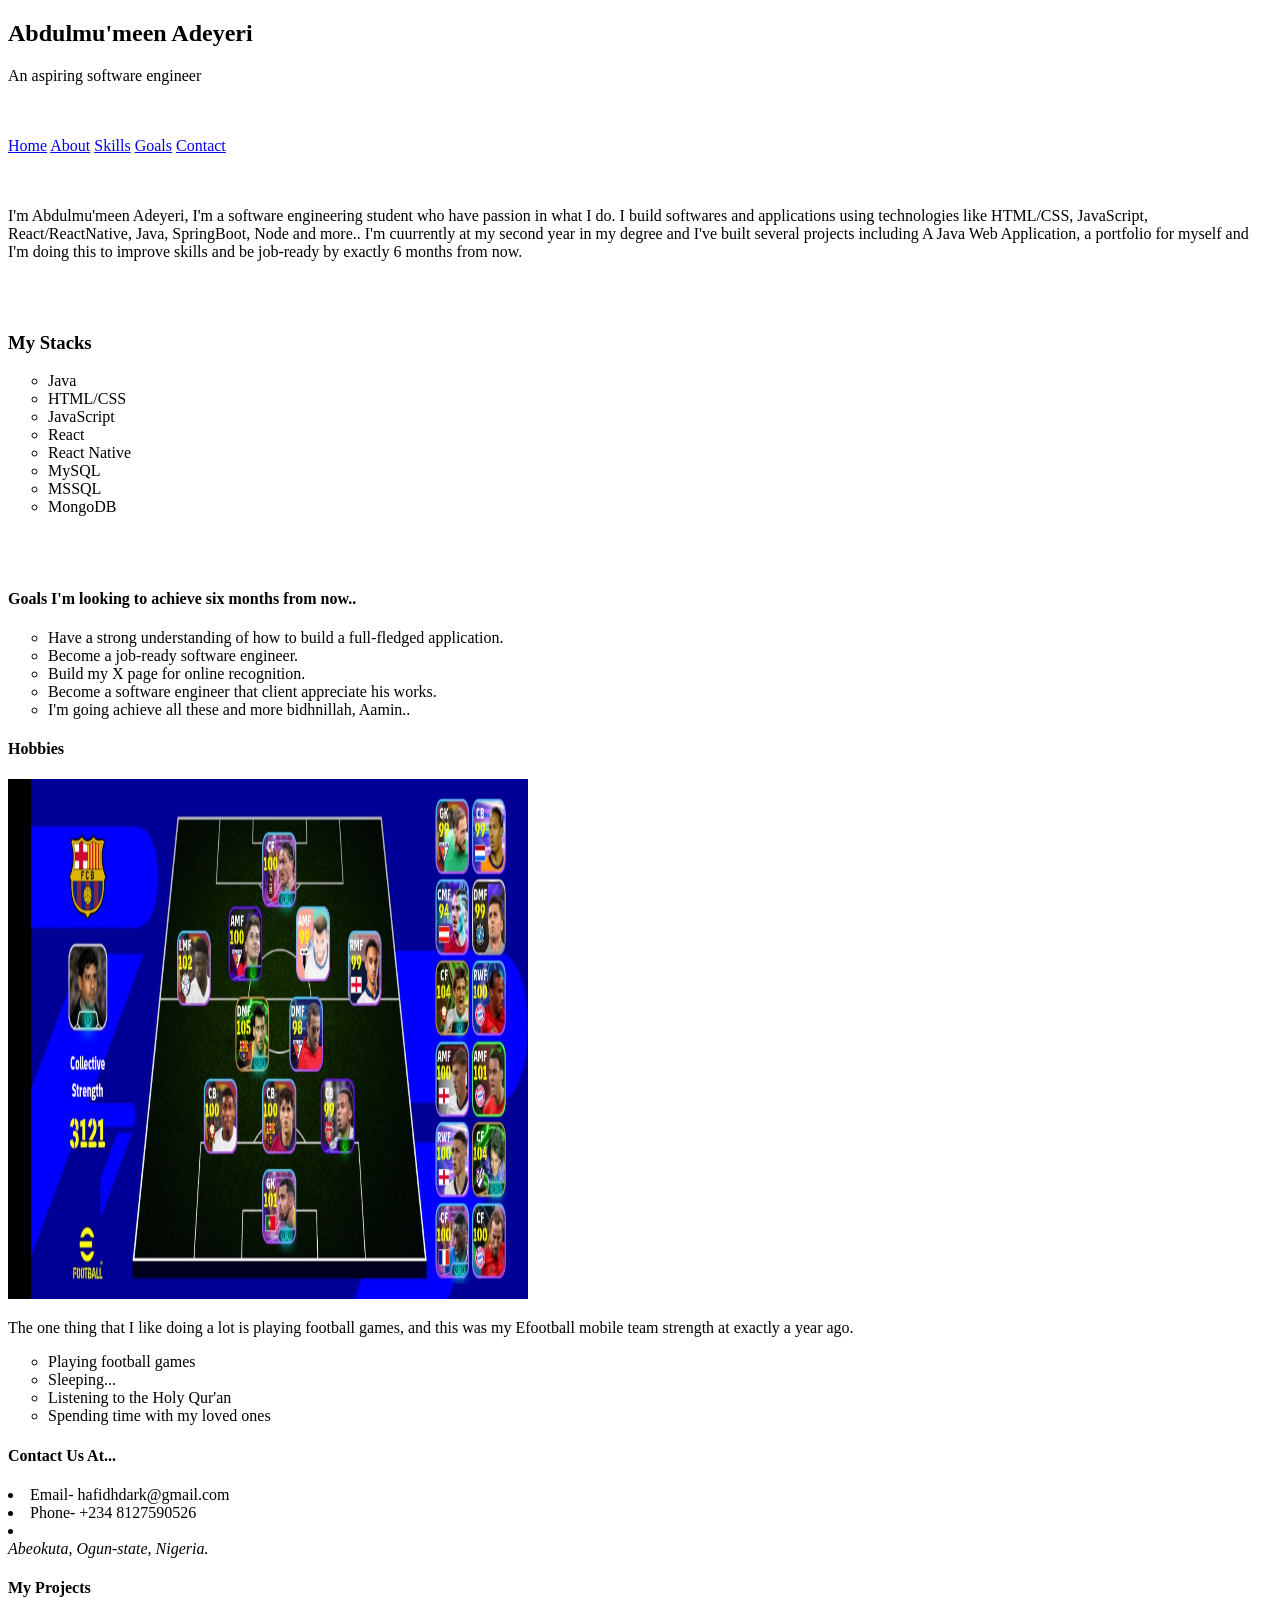
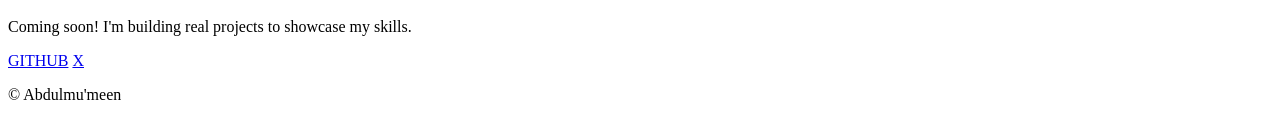
==== Day-1.html @ afe4e498 "Initial commit: Day 1 and Day 2 HTML pages" ====
<!DOCTYPE html>
<html lang="en">

<head>
    <meta charset="UTF-8">
    <meta name="viewport" content="width=device-width, initial-scale=1.0">
    <title>Abdulmu'meen</title>
</head>

<body>
    <Header>
        <h2>Abdulmu'meen Adeyeri</h2>
        <p>An aspiring software engineer</p>
    </Header>
    <br> <br>
    <Nav>
        <a href="#Home">Home</a>
        <a href="#About">About</a>
        <a href="#Skills">Skills</a>
        <a href="#Goal">Goals</a>
        <a href="#Contact">Contact</a>
    </Nav>
    <br> <br>
    <article>
        <section name="About">
            <p>
                I'm Abdulmu'meen Adeyeri, I'm a software engineering student who have passion in what I do. I build
                softwares and applications using
                technologies like HTML/CSS, JavaScript, React/ReactNative, Java, SpringBoot, Node and more..
                I'm cuurrently at my second year in my degree and I've built several projects including A Java Web
                Application, a portfolio for myself
                and I'm doing this to improve skills and be job-ready by exactly 6 months from now.
            </p>
        </section>
        <br> <br>
        <section name="Skills">
            <h3>My Stacks</h3>
            <ul type="circle">
                <li>Java</li>
                <li>HTML/CSS</li>
                <li>JavaScript</li>
                <li>React</li>
                <li>React Native</li>
                <li>MySQL</li>
                <li>MSSQL</li>
                <li>MongoDB</li>
            </ul>
        </section>
        <br> <br>
        <section name="Goals">
            <h4>Goals I'm looking to achieve six months from now..</h4>
            <ul type="circle">
                <li>Have a strong understanding of how to build a full-fledged application.</li>
                <li>Become a job-ready software engineer.</li>
                <li>Build my X page for online recognition.</li>
                <li>Become a software engineer that client appreciate his works.</li>
                <li>I'm going achieve all these and more bidhnillah, Aamin..</li>
            </ul>
        </section>
        <section name="Hobbies">
            <h4>Hobbies</h4>
            <img src="img/Hotel.png" alt="soccer" width="520px" height="520px">
            <p>The one thing that I like doing a lot is playing football games, and this was my <span>Efootball
                    mobile</span>
                team strength at exactly a year ago.
            </p>
            <ul type="circle">
                <li>Playing football games</li>
                <li>Sleeping...</li>
                <li>Listening to the Holy Qur'an</li>
                <li>Spending time with my loved ones</li>
            </ul>
        </section>
        <section name="contact">
            <h4>Contact Us At...</h4
            <ul type="circle">
                <li>Email- hafidhdark@gmail.com</li>
                <li>Phone- +234 8127590526</li>
                <li>
                    <Address>Abeokuta, Ogun-state, Nigeria.</Address>
                </li>
            </ul>
        </section>
        <section name="projects">
            <h4>My Projects</h4>
            <p>Coming soon! I'm building real projects to showcase my skills.</p>
        </section>
    </article>
    <footer>
        <a href="www.github.com/darkcell007">GITHUB</a>
        <a href="www.x.com/hafidhdark">X</a>
        <p> &copy; Abdulmu'meen </p>
    </footer>
</body>

</html>
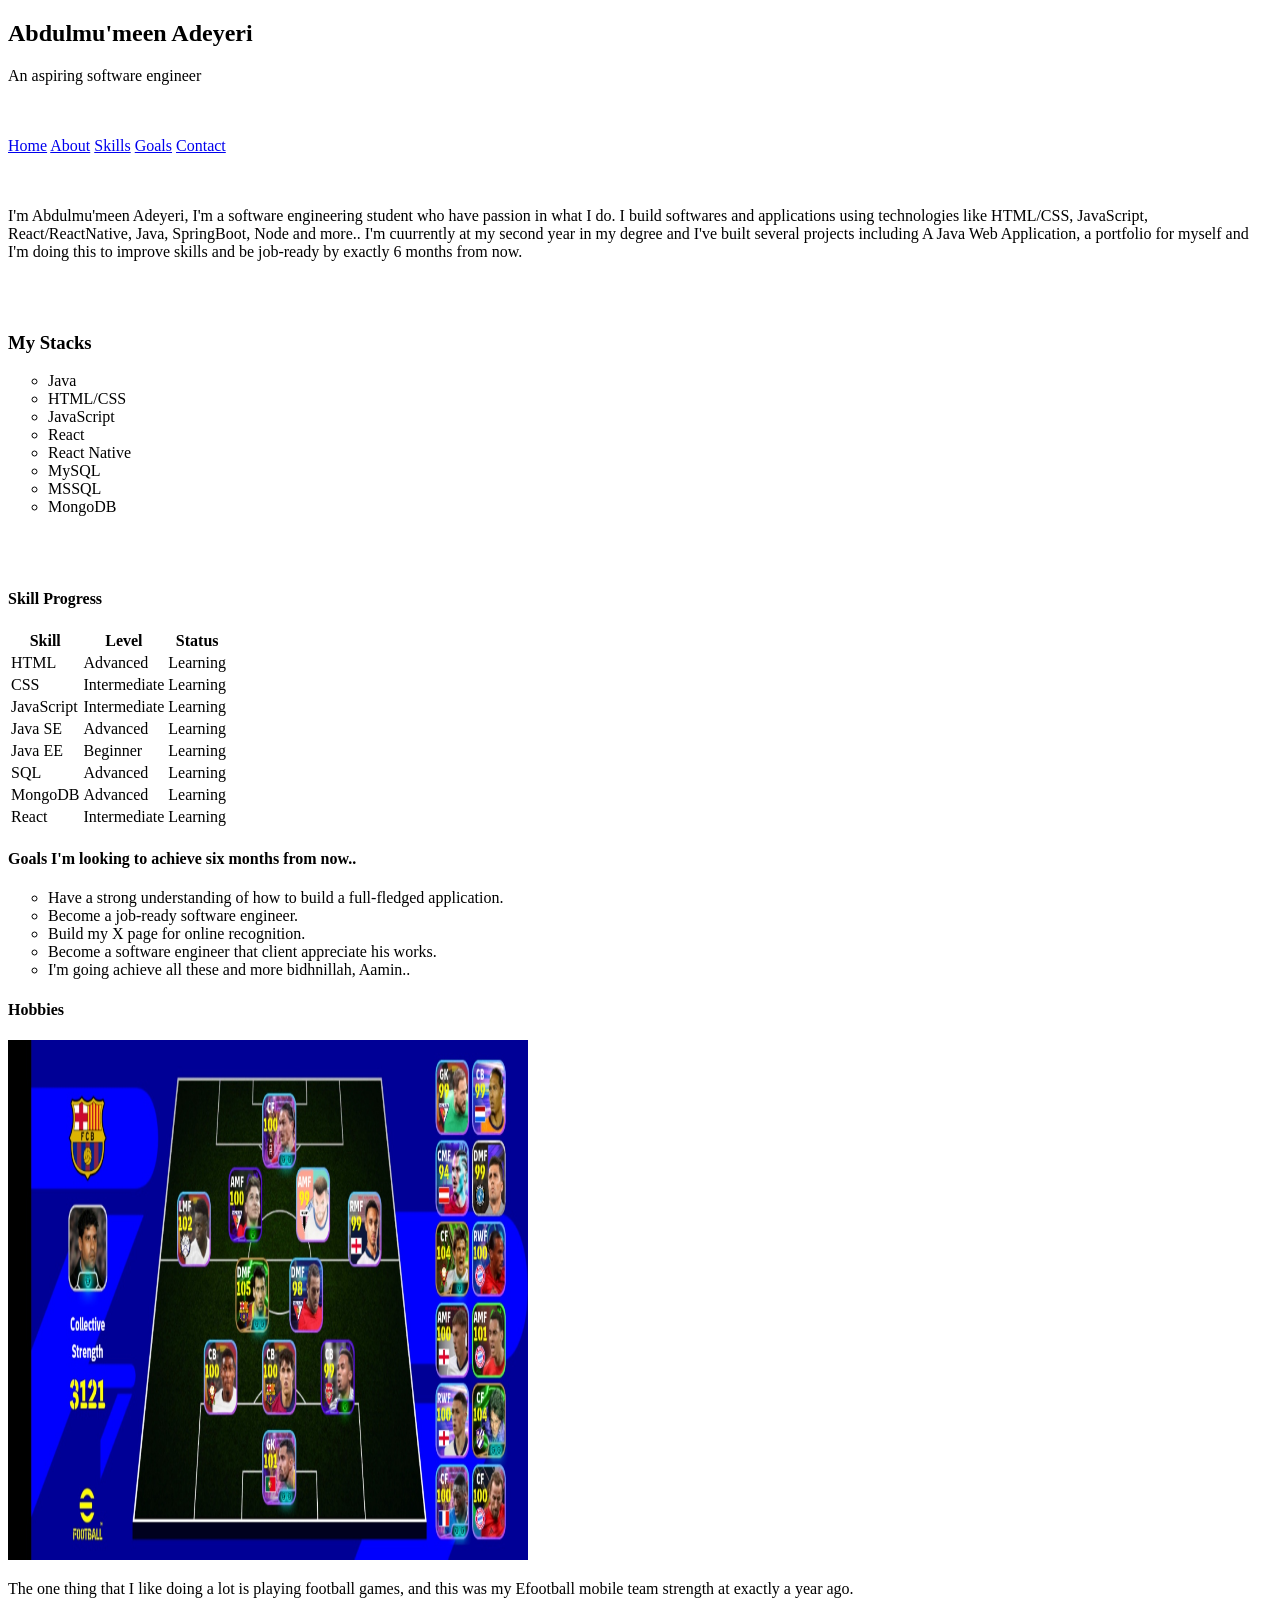
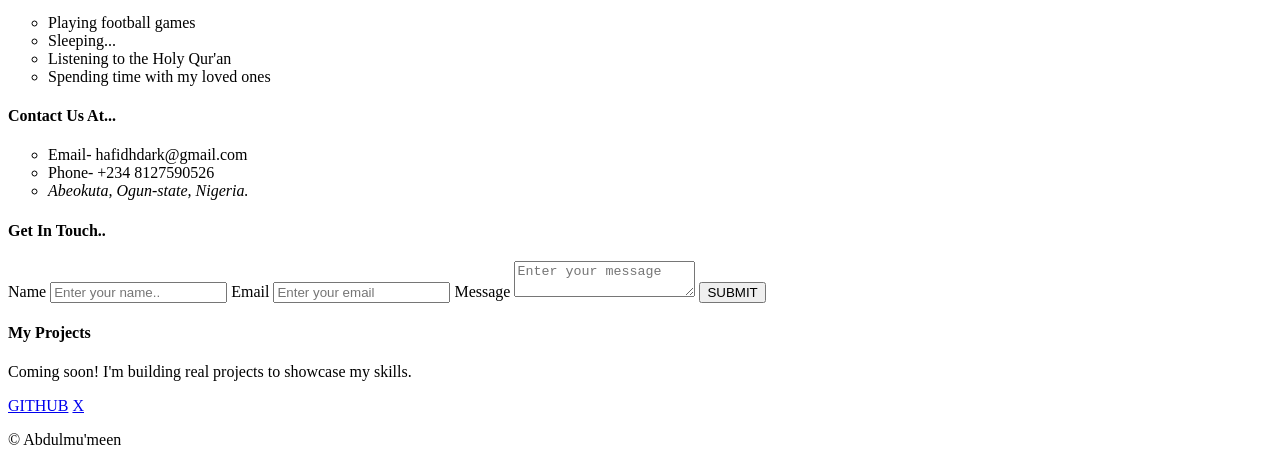
==== commit f7572beb: "Day 3: Added learning schedule table and contact form" ====
--- a/Day-1.html
+++ b/Day-1.html
@@ -47,6 +47,60 @@
             </ul>
         </section>
         <br> <br>
+        <section name="skill-progress">
+            <table>
+                <thead>
+                    <h4>Skill Progress</h4>
+                    <tr>
+                        <th>Skill</th>
+                        <th>Level</th>
+                        <th>Status</th>
+                    </tr>
+                </thead>
+                <tbody>
+                    <tr>
+                        <td>HTML</td>
+                        <td>Advanced</td>
+                        <td>Learning</td>
+                    </tr>
+                    <tr>
+                        <td>CSS</td>
+                        <td>Intermediate</td>
+                        <td>Learning</td>
+                    </tr>
+                    <tr>
+                        <td>JavaScript</td>
+                        <td>Intermediate</td>
+                        <td>Learning</td>
+                    </tr>
+                    <tr>
+                        <td>Java SE</td>
+                        <td>Advanced</td>
+                        <td>Learning</td>
+                    </tr>
+                    <tr>
+                        <td>Java EE</td>
+                        <td>Beginner</td>
+                        <td>Learning</td>
+                    </tr>
+                    <tr>
+                        <td>SQL</td>
+                        <td>Advanced</td>
+                        <td>Learning</td>
+                    </tr>
+                    <tr>
+                        <td>MongoDB</td>
+                        <td>Advanced</td>
+                        <td>Learning</td>
+                    </tr>
+                    <tr>
+                        <td>React</td>
+                        <td>Intermediate</td>
+                        <td>Learning</td>
+                    </tr>
+                </tbody>
+            </table>
+        </section>
         <section name="Goals">
             <h4>Goals I'm looking to achieve six months from now..</h4>
             <ul type="circle">
@@ -72,7 +126,7 @@
             </ul>
         </section>
         <section name="contact">
-            <h4>Contact Us At...</h4
+            <h4>Contact Us At...</h4>
             <ul type="circle">
                 <li>Email- hafidhdark@gmail.com</li>
                 <li>Phone- +234 8127590526</li>
@@ -80,11 +134,22 @@
                     <Address>Abeokuta, Ogun-state, Nigeria.</Address>
                 </li>
             </ul>
+            <h4>Get In Touch..</h4>
+            <form action="">
+                <label for="name">Name</label>
+                <input type="text" placeholder="Enter your name..">
+                <label for="email">Email</label>
+                <input type="email" placeholder="Enter your email">
+                <label for="message">Message</label>
+                <textarea name="message" id="message" placeholder="Enter your message"></textarea>
+                <button type="button">SUBMIT</button>
+            </form>
         </section>
         <section name="projects">
             <h4>My Projects</h4>
             <p>Coming soon! I'm building real projects to showcase my skills.</p>
         </section>
+
     </article>
     <footer>
         <a href="www.github.com/darkcell007">GITHUB</a>
